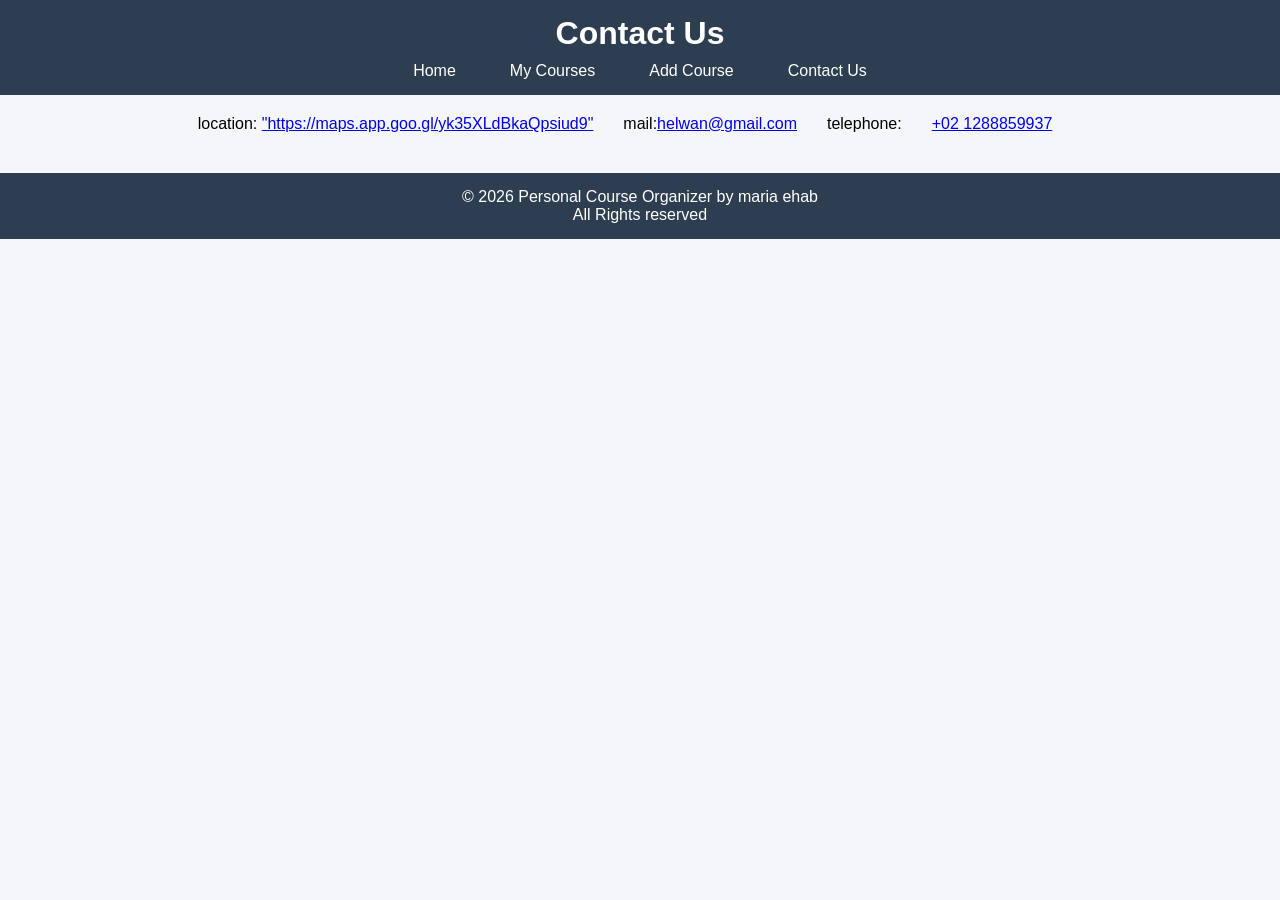
==== contact.html @ c1ecf333 "Add files via upload" ====
<!DOCTYPE html>
<html lang="en">
<head>
    <meta charset="UTF-8">
    <meta name="viewport" content="width=device-width, initial-scale=1.0">
    <title>Contact Us</title>
    <link rel="stylesheet" href="style.css">
</head>
<body>

<header>
    <h1>Contact Us</h1>
    <nav>
        <ul>
            <li><a href="index.html">Home</a></li>
            <li><a href="courses.html">My Courses</a></li>
            <li><a href="add.html">Add Course</a></li>
            <li><a href="contact.html">Contact Us</a></li>
        </ul>
    </nav>
</header>

<main>
    <section class="contact">
       <p>location: <a href=https://maps.app.goo.gl/yk35XLdBkaQpsiud9  target="_blank">"https://maps.app.goo.gl/yk35XLdBkaQpsiud9"</a></p>
      <p> mail:<a href="mailto:helwan@gmail.com" target="_blank">helwan@gmail.com</a></p>
        <p>telephone:</p><a href="tel:+02 1288859937" target="_blank"> +02 1288859937</a></p>
    </section>
</main>

<footer>
    <p>© 2026 Personal Course Organizer by maria ehab <br> All Rights reserved</p>
</footer>

</body>
</html>
---- style.css ----
* {
    margin: 0;
    padding: 0;
    box-sizing: border-box;
}

body {
    font-family: Arial, sans-serif;
    background-color: #f4f6f9;
}

header {
    background-color: #2c3e50;
    color: white;
    padding: 15px;
    text-align: center;
}

nav ul {
    list-style: none;
    display: flex;
    justify-content: center;
    margin-top: 10px;
}

nav ul li {
    margin: 0 15px;
}

nav ul li a {
    text-decoration: none;
    color: white;
    padding: 8px 12px;
    transition: 0.3s;
}

nav ul li a:hover {
    background-color: #3498db;
    border-radius: 5px;
}

main {
    padding: 20px;

}

table {
    width: 100%;
    margin-top: 20px;
}

table th, table td {
    border: 1px solid #ccc;
    padding: 10px;
    text-align: center;
}

table th {
    background-color: #3498db;
    color: white;
}

table tr:hover {
    background-color: #ecf0f1;
}

form {
    max-width: 400px;
    margin: auto;
    display: flex;
    flex-direction: column;
}

form label {
    margin-top: 10px;
}

form input, form textarea {
    padding: 8px;
    margin-top: 5px;
    border: 1px solid #ccc;
}

button {
    margin-top: 15px;
    padding: 10px;
    background-color: #3498db;
    color: white;
    border: none;
    
}

button:hover {
    background-color: #2980b9;
}

footer {
    text-align: center;
    padding: 15px;
    background-color: #2c3e50;
    color: white;
    margin-top: 20px;
}

 .middle p1{ display: flex;
    justify-content: center;
    align-items: center;
}
.contact { display: flex;
    text-align: center;
    justify-content: center;
    gap: 30px;
}
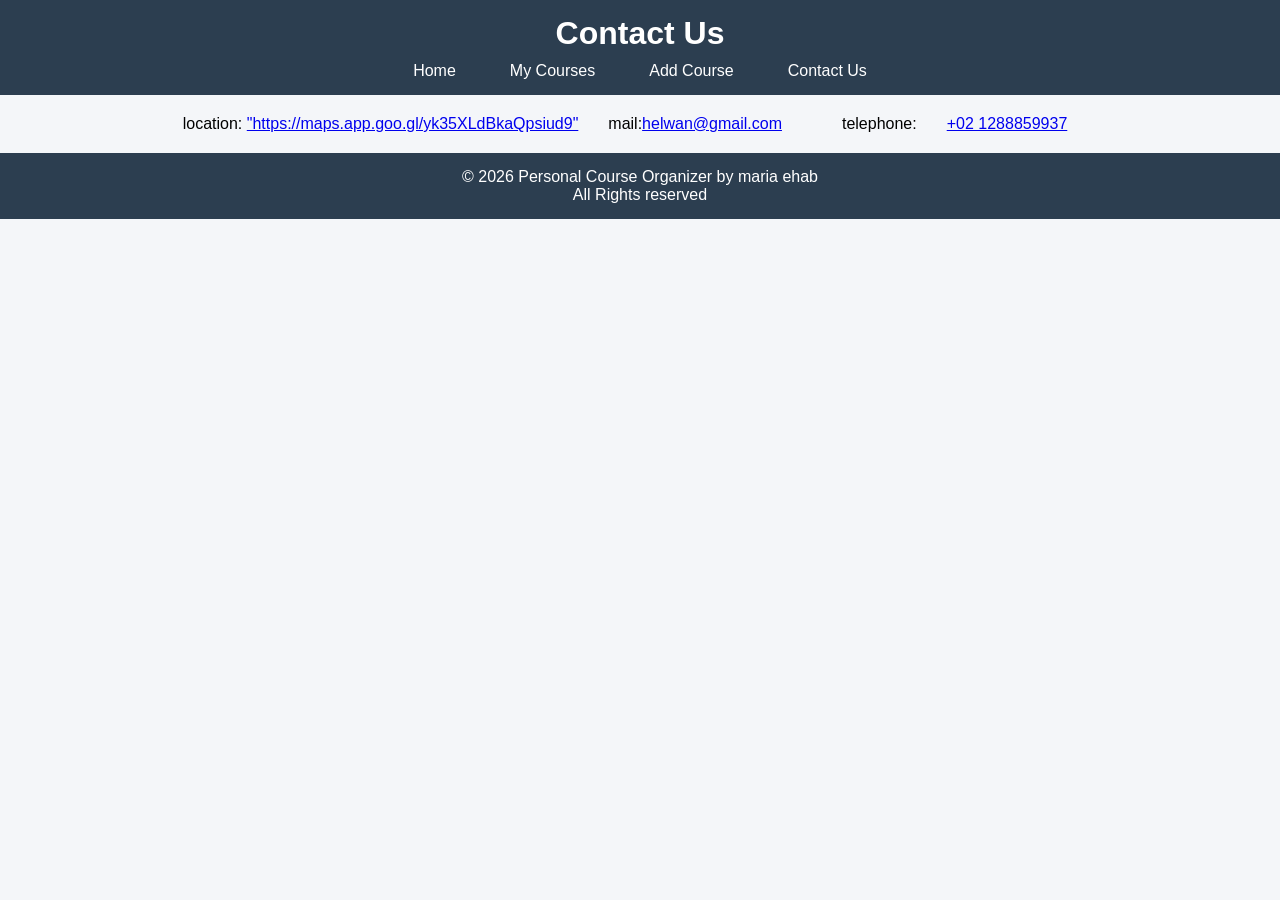
==== commit e2b4f43c: "Update contact.html" ====
--- a/contact.html
+++ b/contact.html
@@ -24,7 +24,7 @@
     <section class="contact">
        <p>location: <a href=https://maps.app.goo.gl/yk35XLdBkaQpsiud9  target="_blank">"https://maps.app.goo.gl/yk35XLdBkaQpsiud9"</a></p>
       <p> mail:<a href="mailto:helwan@gmail.com" target="_blank">helwan@gmail.com</a></p>
-        <p>telephone:</p><a href="tel:+02 1288859937" target="_blank"> +02 1288859937</a></p>
+       <div></div> <p>telephone:</p><a href="tel:+02 1288859937" target="_blank"> +02 1288859937</a></p></div>
     </section>
 </main>
 
@@ -33,4 +33,4 @@
 </footer>
 
 </body>
-</html>+</html>
--- a/style.css
+++ b/style.css
@@ -99,7 +99,9 @@
     padding: 15px;
     background-color: #2c3e50;
     color: white;
-    margin-top: 20px;
+    margin-top: 20px 0;
+    width:100%
+    
 }
 
  .middle p1{ display: flex;
@@ -107,7 +109,8 @@
     align-items: center;
 }
 .contact { display: flex;
+          flex-wrap:wrap;
     text-align: center;
     justify-content: center;
     gap: 30px;
-}+}
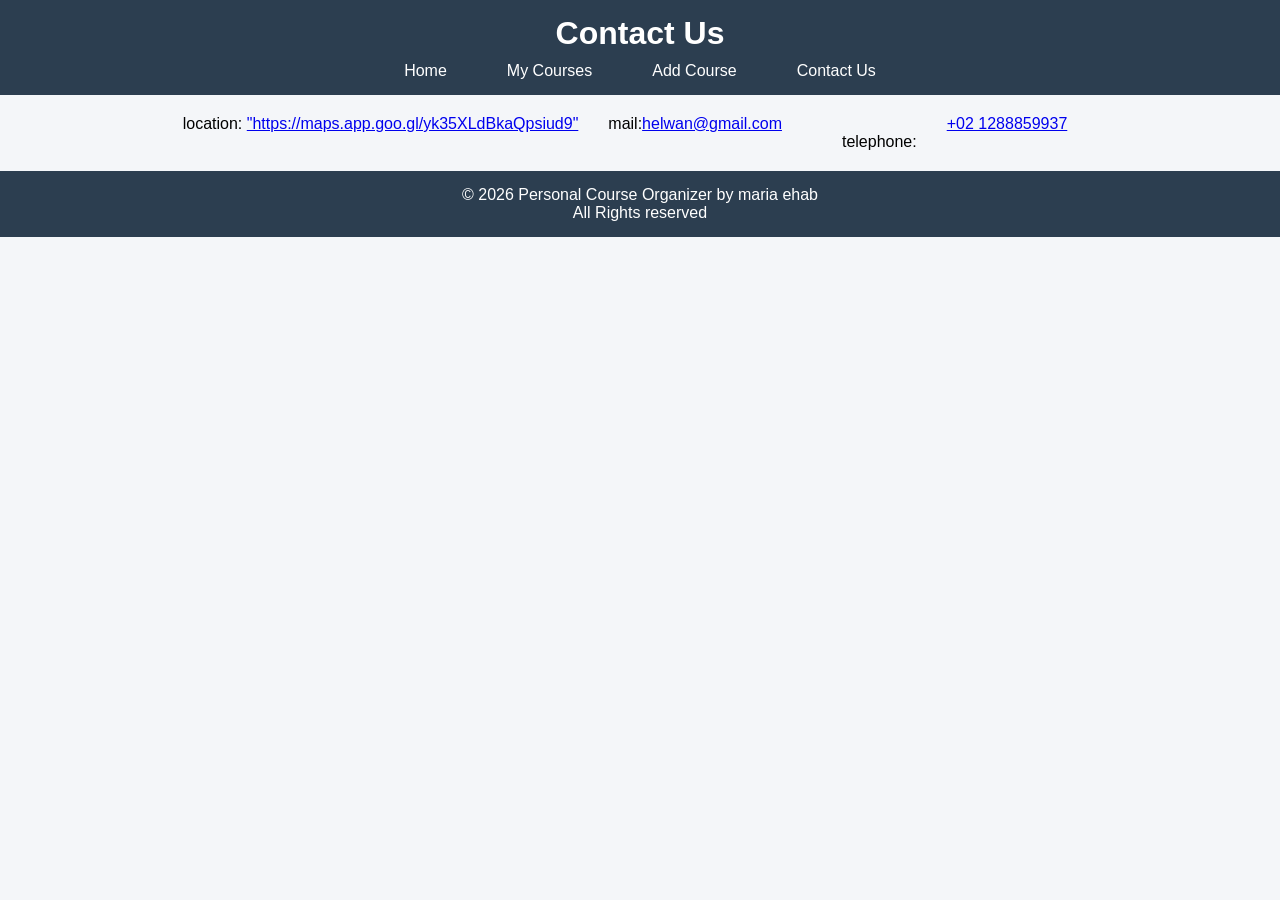
==== commit d24bd0cd: "Update contact.html" ====
--- a/contact.html
+++ b/contact.html
@@ -24,7 +24,7 @@
     <section class="contact">
        <p>location: <a href=https://maps.app.goo.gl/yk35XLdBkaQpsiud9  target="_blank">"https://maps.app.goo.gl/yk35XLdBkaQpsiud9"</a></p>
       <p> mail:<a href="mailto:helwan@gmail.com" target="_blank">helwan@gmail.com</a></p>
-       <div></div> <p>telephone:</p><a href="tel:+02 1288859937" target="_blank"> +02 1288859937</a></p></div>
+       <div class:"div"></div> <p> <br>telephone:</p><a href="tel:+02 1288859937" target="_blank">+02 1288859937</a></p></div>
     </section>
 </main>
 
--- a/style.css
+++ b/style.css
@@ -7,6 +7,8 @@
 body {
     font-family: Arial, sans-serif;
     background-color: #f4f6f9;
+    
+    
 }
 
 header {
@@ -30,28 +32,30 @@
 nav ul li a {
     text-decoration: none;
     color: white;
-    padding: 8px 12px;
+    padding: 10px 15px;
     transition: 0.3s;
 }
 
 nav ul li a:hover {
     background-color: #3498db;
-    border-radius: 5px;
+    border-radius: 6px;
 }
 
 main {
     padding: 20px;
+    
 
 }
 
 table {
     width: 100%;
     margin-top: 20px;
+    background-color:white;
 }
 
 table th, table td {
-    border: 1px solid #ccc;
-    padding: 10px;
+    border: 1px solid #ddd;
+    padding: 12px;
     text-align: center;
 }
 
@@ -65,10 +69,13 @@
 }
 
 form {
-    max-width: 400px;
+    max-width: 450px;
     margin: auto;
     display: flex;
     flex-direction: column;
+    padding:20px;
+    border-radius:8px;
+    background-color:white;
 }
 
 form label {
@@ -76,17 +83,19 @@
 }
 
 form input, form textarea {
-    padding: 8px;
+    padding: 10px;
     margin-top: 5px;
     border: 1px solid #ccc;
+    border-radius:5px;
 }
 
 button {
     margin-top: 15px;
-    padding: 10px;
+    padding: 12px;
     background-color: #3498db;
     color: white;
     border: none;
+    border-radius:6px;
     
 }
 
@@ -99,8 +108,9 @@
     padding: 15px;
     background-color: #2c3e50;
     color: white;
-    margin-top: 20px 0;
+    margin-top: 30px 0;
     width:100%
+    
     
 }
 
@@ -114,3 +124,24 @@
     justify-content: center;
     gap: 30px;
 }
+.div{
+    display:flex
+    
+}
+@media (max-width: 1300px) {
+}
+
+@media (min-width: 371px) and (max-width: 1300px) {
+}
+
+@media (min-width: 577px) and (max-width: 1300px) {
+}
+
+@media (min-width: 769px) and (max-width: 1300px) {
+}
+
+@media (min-width: 992px) and (max-width: 1300px) {
+}
+
+@media (min-width: 1181px) and (max-width: 1300px) {
+}
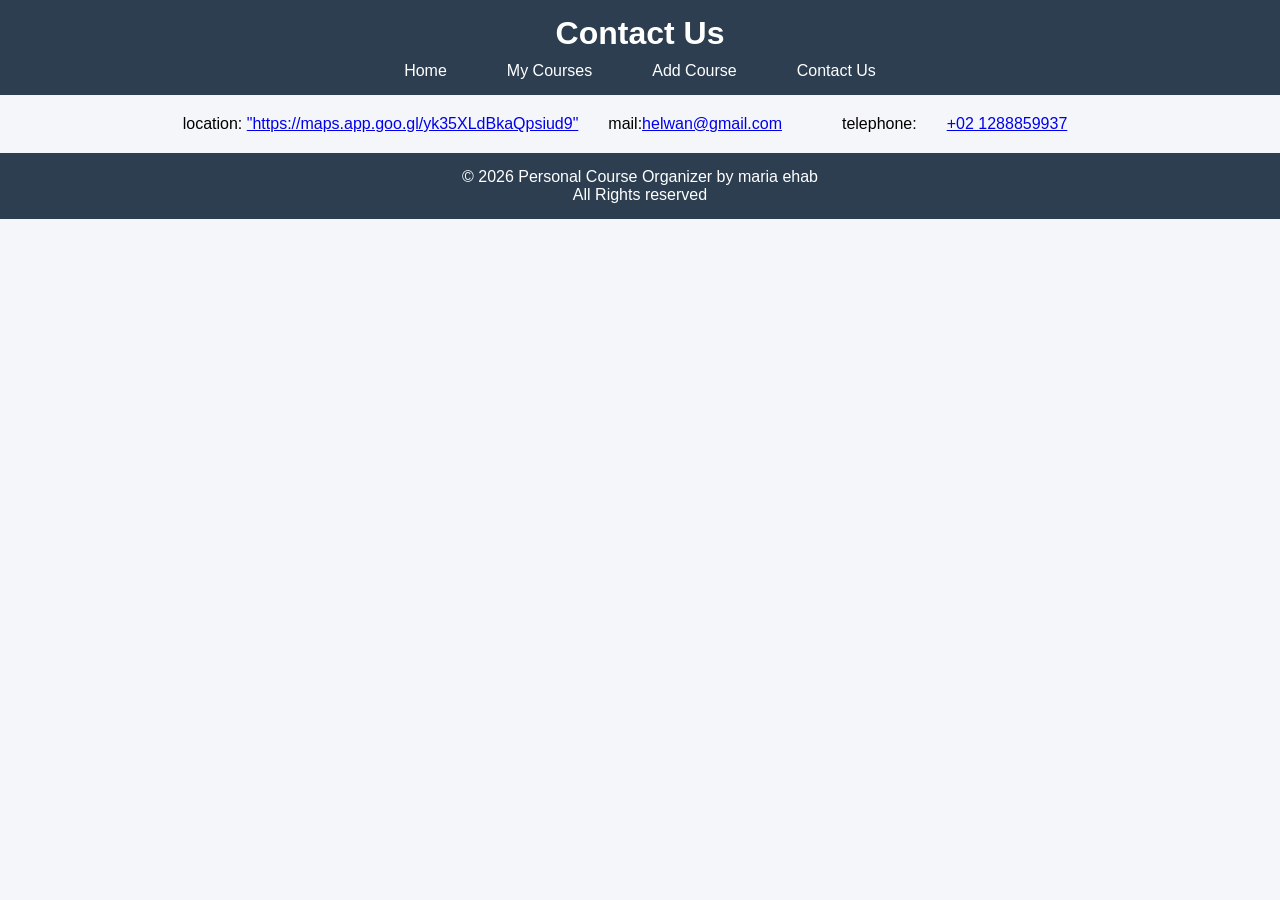
==== commit b91cdeb7: "Update contact.html" ====
--- a/contact.html
+++ b/contact.html
@@ -24,7 +24,7 @@
     <section class="contact">
        <p>location: <a href=https://maps.app.goo.gl/yk35XLdBkaQpsiud9  target="_blank">"https://maps.app.goo.gl/yk35XLdBkaQpsiud9"</a></p>
       <p> mail:<a href="mailto:helwan@gmail.com" target="_blank">helwan@gmail.com</a></p>
-       <div class:"div"></div> <p> <br>telephone:</p><a href="tel:+02 1288859937" target="_blank">+02 1288859937</a></p></div>
+       <div class:"div"></div> <p> telephone:</p><a href="tel:+02 1288859937" target="_blank">+02 1288859937</a></p></div>
     </section>
 </main>
 
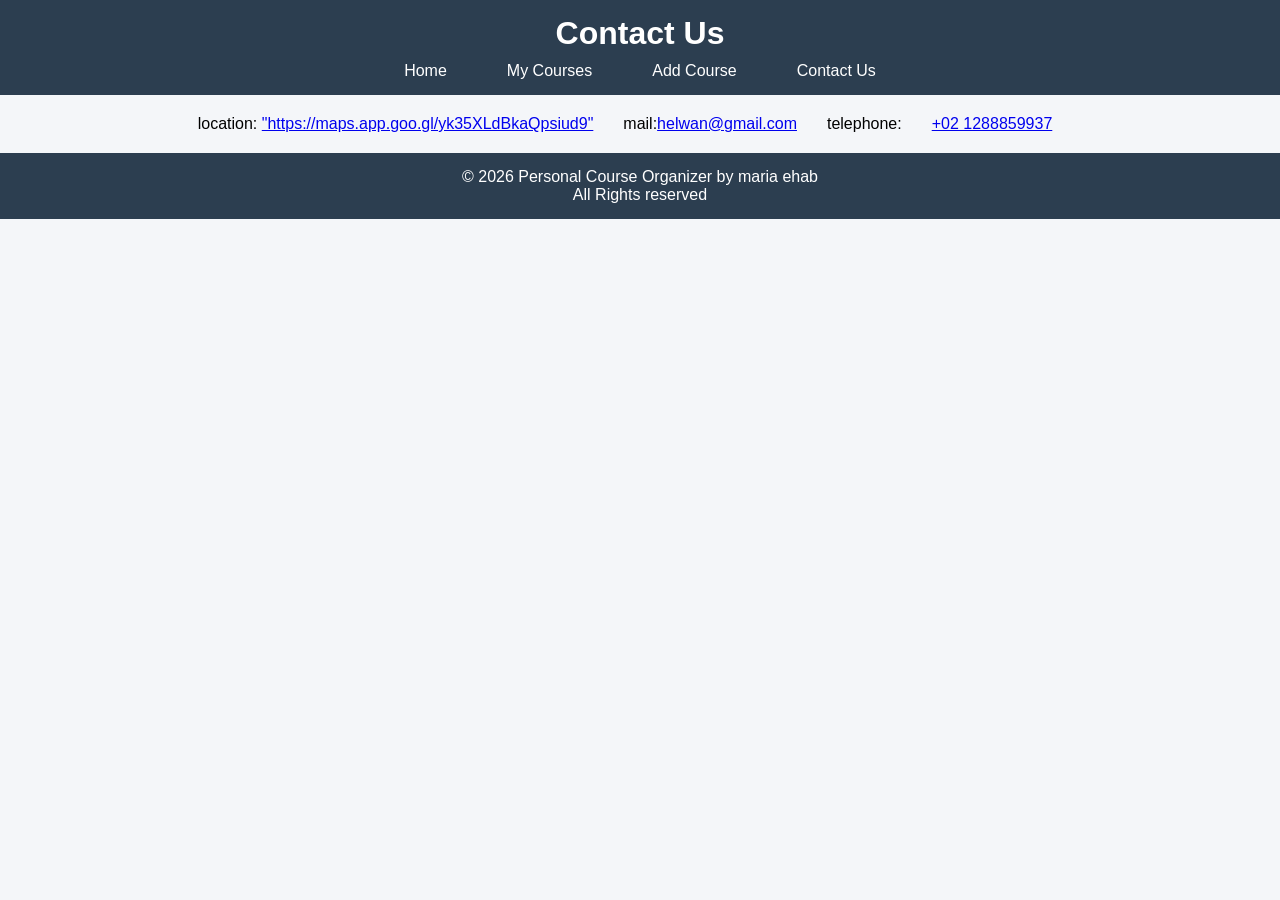
==== commit 655cd71b: "Update contact.html" ====
--- a/contact.html
+++ b/contact.html
@@ -24,7 +24,7 @@
     <section class="contact">
        <p>location: <a href=https://maps.app.goo.gl/yk35XLdBkaQpsiud9  target="_blank">"https://maps.app.goo.gl/yk35XLdBkaQpsiud9"</a></p>
       <p> mail:<a href="mailto:helwan@gmail.com" target="_blank">helwan@gmail.com</a></p>
-       <div class:"div"></div> <p> telephone:</p><a href="tel:+02 1288859937" target="_blank">+02 1288859937</a></p></div>
+    <p> telephone:</p><a href="tel:+02 1288859937" target="_blank">+02 1288859937</a></p>
     </section>
 </main>
 
--- a/style.css
+++ b/style.css
@@ -125,7 +125,7 @@
     gap: 30px;
 }
 .div{
-    display:flex
+    display:inline-block;
     
 }
 @media (max-width: 1300px) {
